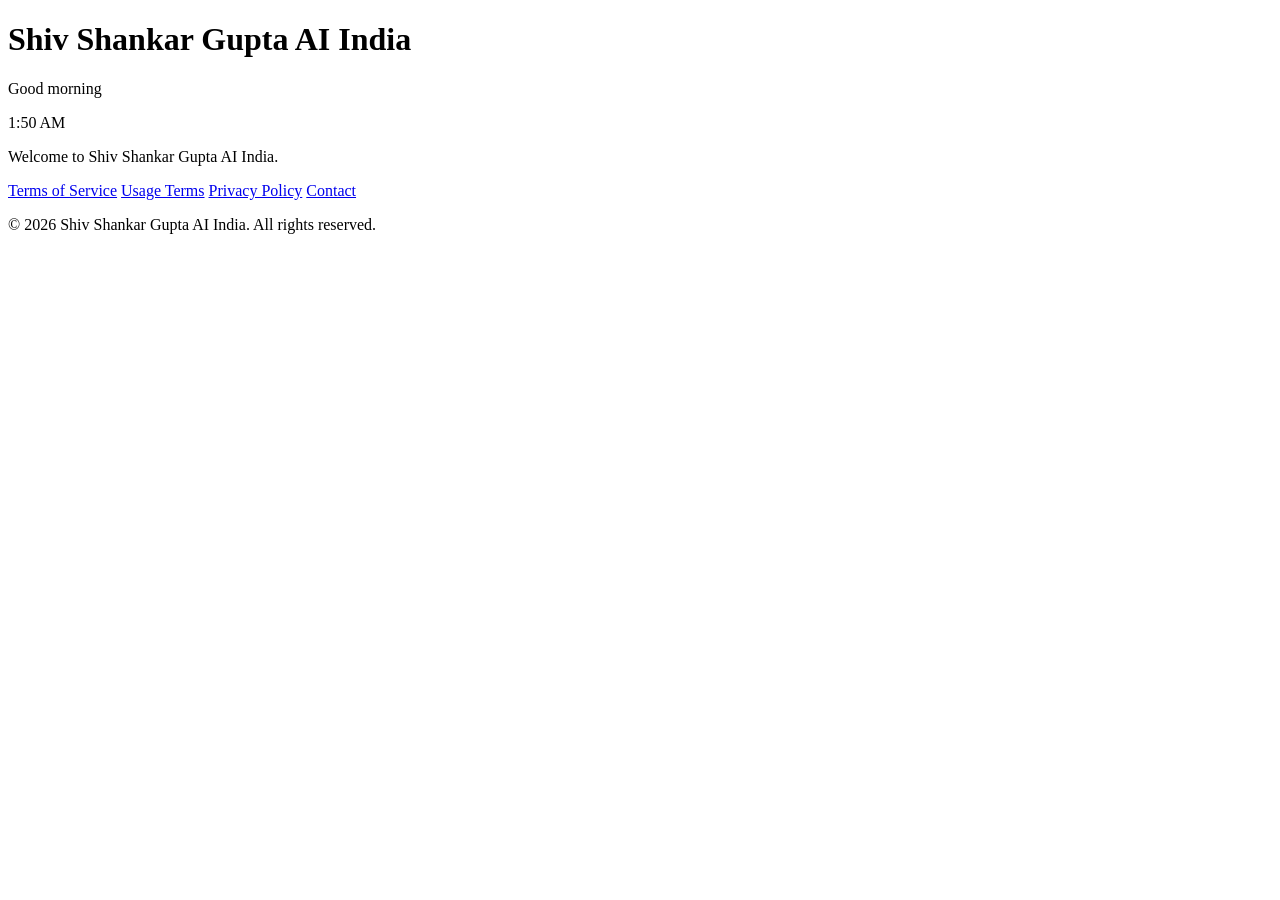
==== index.html @ 19d2013c "Fresh: Home button on sub-pages, contact page fixed — index.html" ====
<!DOCTYPE html>
<html lang="en">
<head>
<meta charset="utf-8">
<meta name="viewport" content="width=device-width, initial-scale=1">
<title>Shiv Shankar Gupta AI India</title>
<meta name="theme-color" content="#0a1c33">
<link rel="stylesheet" href="style.css">
</head>
<body>

<div class="wrap">

  <div class="brand">
    <span class="dots" aria-hidden="true"><i></i><i></i><i class="dim"></i><i></i><i class="dim"></i><i></i><i></i><i class="dim"></i></span>
    <h1>Shiv Shankar Gupta AI India</h1>
  </div>


  <div class="greet">
    <p class="hi" id="hi">Good evening</p>
    <p class="clock" id="clock">5:20 PM</p>
    <p class="welcome">Welcome to Shiv Shankar Gupta AI India.</p>
  </div>

  <div class="rule"></div>

  <nav class="menu">
    <a href="terms.html">Terms of Service</a>
    <a href="usage.html">Usage Terms</a>
    <a href="privacy.html">Privacy Policy</a>
    <a href="contact.html">Contact</a>
  </nav>

</div>

<footer>
  <div class="wrap">
    <p>&copy; 2026 Shiv Shankar Gupta AI India. All rights reserved.</p>
  </div>
</footer>

<script>
(function () {
  var now = new Date();
  var h24 = now.getHours();
  var greeting = h24 < 12 ? "Good morning" : (h24 < 17 ? "Good afternoon" : "Good evening");
  var h12 = h24 % 12; if (h12 === 0) h12 = 12;
  var m = now.getMinutes(); var mt = m < 10 ? "0" + m : String(m);
  var ampm = h24 < 12 ? "AM" : "PM";
  var t = h12 + ":" + mt + " " + ampm;
  var hi = document.getElementById("hi");
  hi.textContent = greeting;
  hi.setAttribute("aria-label", t + ", " + greeting);
  document.getElementById("clock").textContent = t;
})();
</script>

</body>
</html>
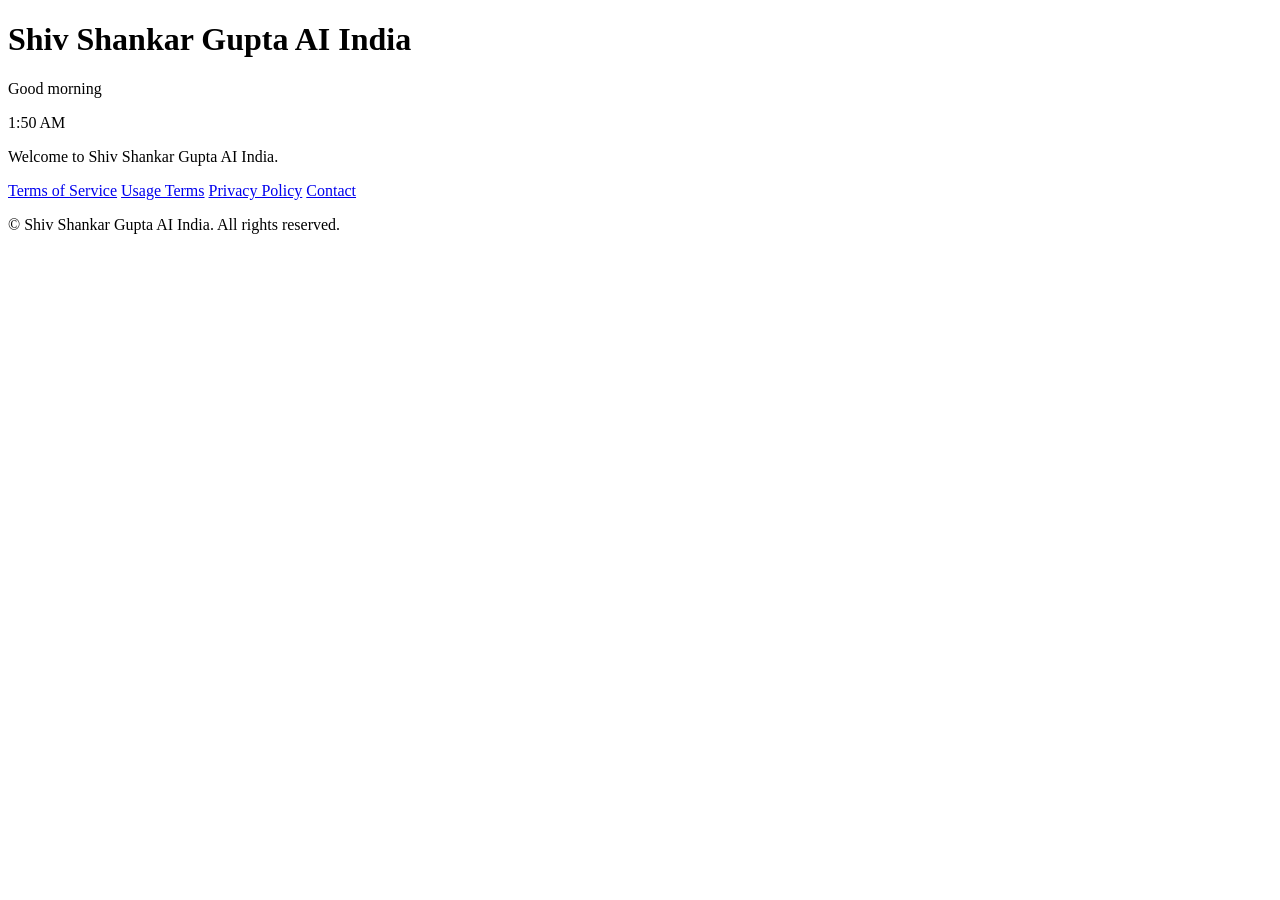
==== commit be2c538d: "Fresh: no year, no home button — index.html" ====
--- a/index.html
+++ b/index.html
@@ -36,7 +36,7 @@
 
 <footer>
   <div class="wrap">
-    <p>&copy; 2026 Shiv Shankar Gupta AI India. All rights reserved.</p>
+    <p>&copy; Shiv Shankar Gupta AI India. All rights reserved.</p>
   </div>
 </footer>
 
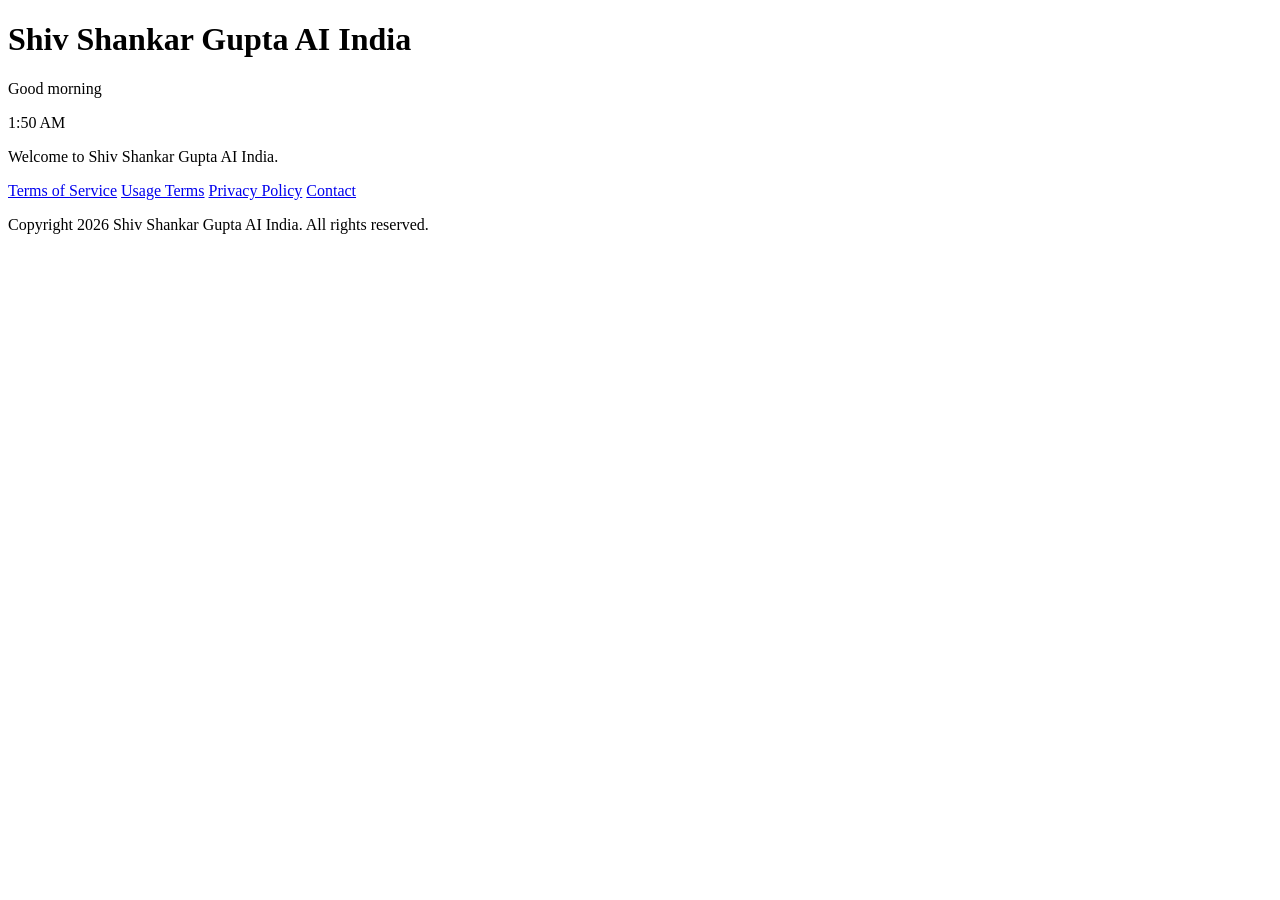
==== commit 23ba715d: "Fresh: back-to-home button, copyright 2026 — index.html" ====
--- a/index.html
+++ b/index.html
@@ -36,7 +36,7 @@
 
 <footer>
   <div class="wrap">
-    <p>&copy; Shiv Shankar Gupta AI India. All rights reserved.</p>
+    <p>Copyright 2026 Shiv Shankar Gupta AI India. All rights reserved.</p>
   </div>
 </footer>
 
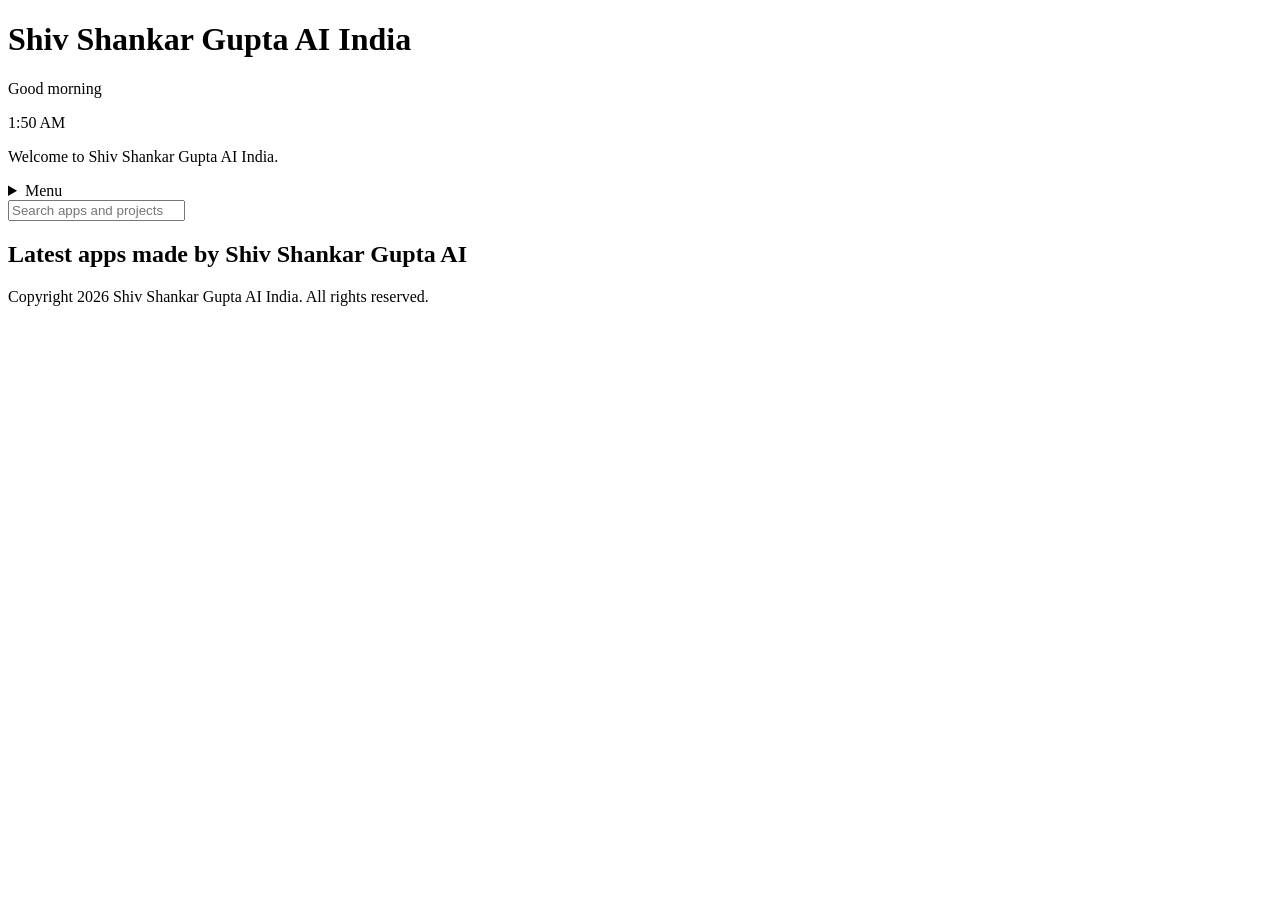
==== commit 239e09f0: "New home: menu, search, latest apps — index.html" ====
--- a/index.html
+++ b/index.html
@@ -25,12 +25,22 @@
 
   <div class="rule"></div>
 
-  <nav class="menu">
-    <a href="terms.html">Terms of Service</a>
-    <a href="usage.html">Usage Terms</a>
-    <a href="privacy.html">Privacy Policy</a>
-    <a href="contact.html">Contact</a>
-  </nav>
+  <details class="menu">
+    <summary>Menu</summary>
+    <div class="menulinks">
+      <a href="terms.html">Terms of Service</a>
+      <a href="privacy.html">Privacy Policy</a>
+      <a href="contact.html">Contact</a>
+    </div>
+  </details>
+
+  <div class="search">
+    <input type="search" placeholder="Search apps and projects" aria-label="Search apps and projects">
+  </div>
+
+  <div class="latest">
+    <h2>Latest apps made by Shiv Shankar Gupta AI</h2>
+  </div>
 
 </div>
 
@@ -48,11 +58,8 @@
   var h12 = h24 % 12; if (h12 === 0) h12 = 12;
   var m = now.getMinutes(); var mt = m < 10 ? "0" + m : String(m);
   var ampm = h24 < 12 ? "AM" : "PM";
-  var t = h12 + ":" + mt + " " + ampm;
-  var hi = document.getElementById("hi");
-  hi.textContent = greeting;
-  hi.setAttribute("aria-label", t + ", " + greeting);
-  document.getElementById("clock").textContent = t;
+  document.getElementById("hi").textContent = greeting;
+  document.getElementById("clock").textContent = h12 + ":" + mt + " " + ampm;
 })();
 </script>
 
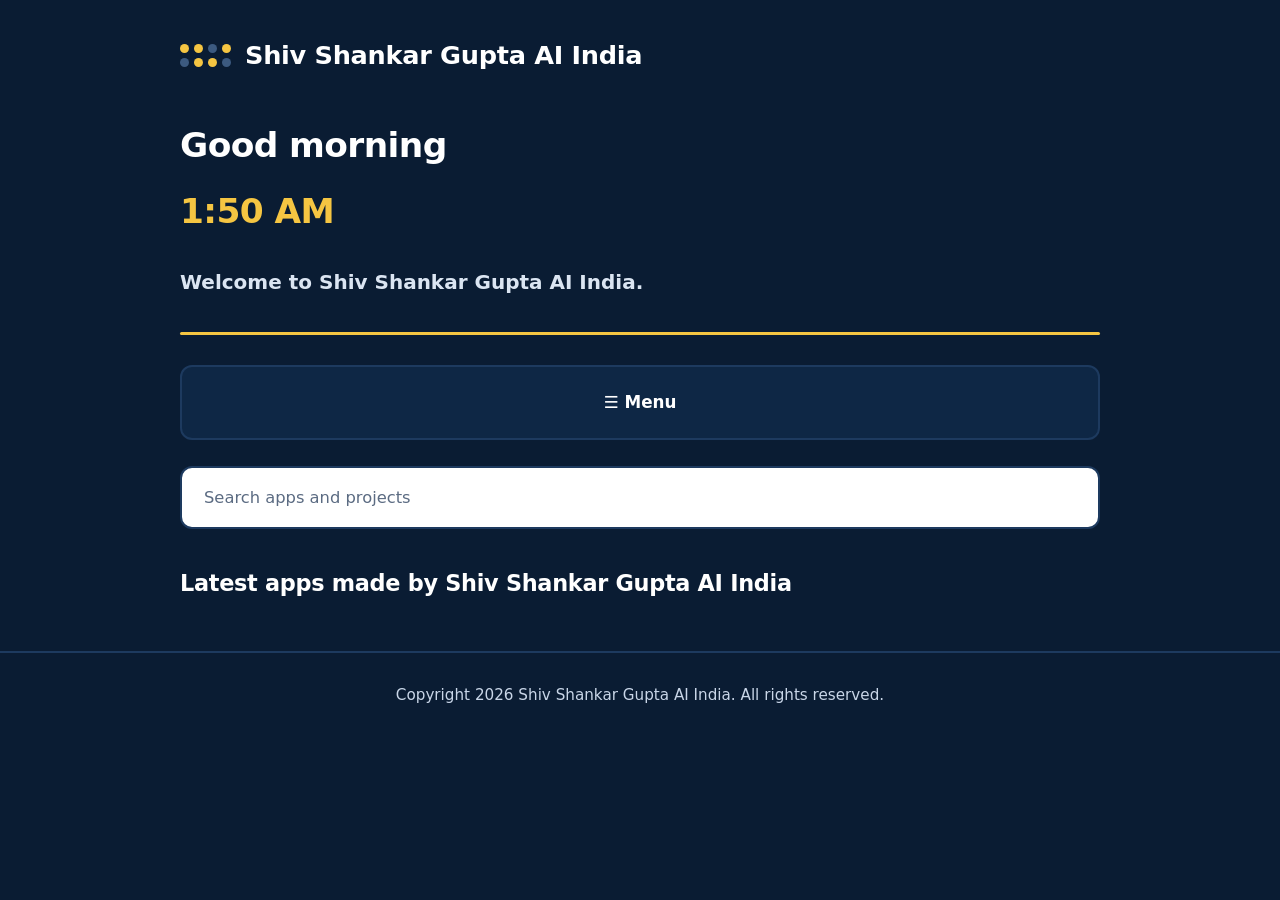
==== commit 7ba63347: "Home page: heading now says Shiv Shankar Gupta AI India" ====
--- a/index.html
+++ b/index.html
@@ -15,7 +15,6 @@
     <span class="dots" aria-hidden="true"><i></i><i></i><i class="dim"></i><i></i><i class="dim"></i><i></i><i></i><i class="dim"></i></span>
     <h1>Shiv Shankar Gupta AI India</h1>
   </div>
-
 
   <div class="greet">
     <p class="hi" id="hi">Good evening</p>
@@ -39,7 +38,7 @@
   </div>
 
   <div class="latest">
-    <h2>Latest apps made by Shiv Shankar Gupta AI</h2>
+    <h2>Latest apps made by Shiv Shankar Gupta AI India</h2>
   </div>
 
 </div>
@@ -49,7 +48,6 @@
     <p>Copyright 2026 Shiv Shankar Gupta AI India. All rights reserved.</p>
   </div>
 </footer>
-
 <script>
 (function () {
   var now = new Date();
--- a/style.css
+++ b/style.css
@@ -0,0 +1,79 @@
+:root{
+  --navy:#0a1c33; --navy2:#0e2745; --navy3:#123055;
+  --gold:#f5c542; --white:#fff; --soft:#c9d6e8; --line:#1d3a5f;
+}
+*{box-sizing:border-box}
+html{-webkit-text-size-adjust:100%}
+body{margin:0;background:var(--navy);color:var(--white);
+  font-family:system-ui,-apple-system,"Segoe UI",Roboto,Arial,sans-serif;
+  font-size:19px;line-height:1.7}
+.wrap{max-width:960px;margin:0 auto;padding:0 20px}
+
+.brand{display:flex;align-items:center;gap:14px;padding:34px 0 0}
+.dots{display:grid;grid-template-columns:repeat(4,9px);gap:5px;flex:none}
+.dots i{width:9px;height:9px;border-radius:50%;background:var(--gold);display:block}
+.dots i.dim{background:#3c5a80}
+.brand h1{margin:0;font-size:clamp(1.2rem,3.6vw,1.6rem);font-weight:800;letter-spacing:-.3px}
+
+.greet{padding:38px 0 0}
+.greet .hi{margin:0;font-size:clamp(1.55rem,5vw,2.15rem);font-weight:800;letter-spacing:-.6px}
+.greet .clock{margin:8px 0 0;font-size:clamp(1.55rem,5vw,2.15rem);font-weight:800;
+  letter-spacing:-.6px;color:var(--gold)}
+.welcome{margin:26px 0 0;font-size:clamp(1.05rem,3vw,1.25rem);font-weight:600;
+  color:#dbe5f2;line-height:1.6}
+
+.rule{height:3px;background:var(--gold);border-radius:2px;margin:34px 0 0}
+
+/* menu (opens on tap) */
+.menu{margin:30px 0 0}
+.menu summary{list-style:none;cursor:pointer;display:block;text-align:center;
+  font-weight:700;font-size:1.05rem;padding:21px 18px;border-radius:12px;
+  background:var(--navy2);border:2px solid var(--line);color:var(--white)}
+.menu summary::-webkit-details-marker{display:none}
+.menu summary:before{content:"\2630  ";}
+.menu[open] summary{border-color:var(--gold);background:var(--navy3)}
+.menulinks{display:flex;flex-direction:column;gap:12px;margin-top:12px}
+.menulinks a{display:block;text-align:center;text-decoration:none;color:var(--white);
+  font-weight:700;font-size:1.02rem;padding:19px 16px;border-radius:12px;
+  background:var(--navy2);border:2px solid var(--line)}
+.menulinks a:hover,.menulinks a:focus{border-color:var(--gold);background:var(--navy3)}
+
+/* search */
+.search{padding:26px 0 0}
+.search input{width:100%;padding:20px 22px;border-radius:12px;border:2px solid var(--line);
+  background:#fff;color:#0a1c33;font-size:1.02rem;font-family:inherit}
+.search input::placeholder{color:#5b6b82}
+.search input:focus{outline:none;border-color:var(--gold)}
+
+/* latest apps */
+.latest{padding:38px 0 0}
+.latest h2{font-size:clamp(1.15rem,3.2vw,1.4rem);font-weight:800;margin:0;
+  letter-spacing:-.3px;line-height:1.5}
+.latest .empty{padding:34px 0 0}
+
+/* back to home */
+.back{padding:26px 0 0}
+.back a{display:inline-block;text-decoration:none;color:var(--white);font-weight:700;
+  font-size:1rem;padding:15px 26px;border-radius:11px;
+  background:var(--navy2);border:2px solid var(--gold)}
+.back a:hover,.back a:focus{background:var(--navy3)}
+
+/* pages */
+.page{padding:26px 0 60px}
+.page h2{font-size:clamp(1.45rem,4.2vw,2.1rem);font-weight:800;margin:0 0 8px;letter-spacing:-.5px}
+.page .sub{color:var(--soft);margin:0 0 26px;font-size:1rem}
+.page h3{font-size:1.12rem;font-weight:750;margin:30px 0 10px;color:#ffd873}
+.page p{color:#dbe5f2;margin:0 0 14px}
+.page ul{padding-left:24px;margin:0 0 18px}
+.page li{color:#dbe5f2;margin:8px 0}
+.page strong{color:#fff}
+a{color:#ffd873}
+:focus-visible{outline:3px solid var(--gold);outline-offset:3px;border-radius:8px}
+.box{background:var(--navy2);border:2px solid var(--line);border-radius:14px;padding:22px 24px;margin:18px 0}
+.box p:last-child{margin-bottom:0}
+
+footer{border-top:2px solid var(--line);margin-top:50px;padding:30px 0 44px;
+  color:var(--soft);font-size:.95rem;text-align:center}
+footer p{margin:0;font-size:.95rem;color:var(--soft)}
+
+@media (max-width:600px){body{font-size:18px}}
